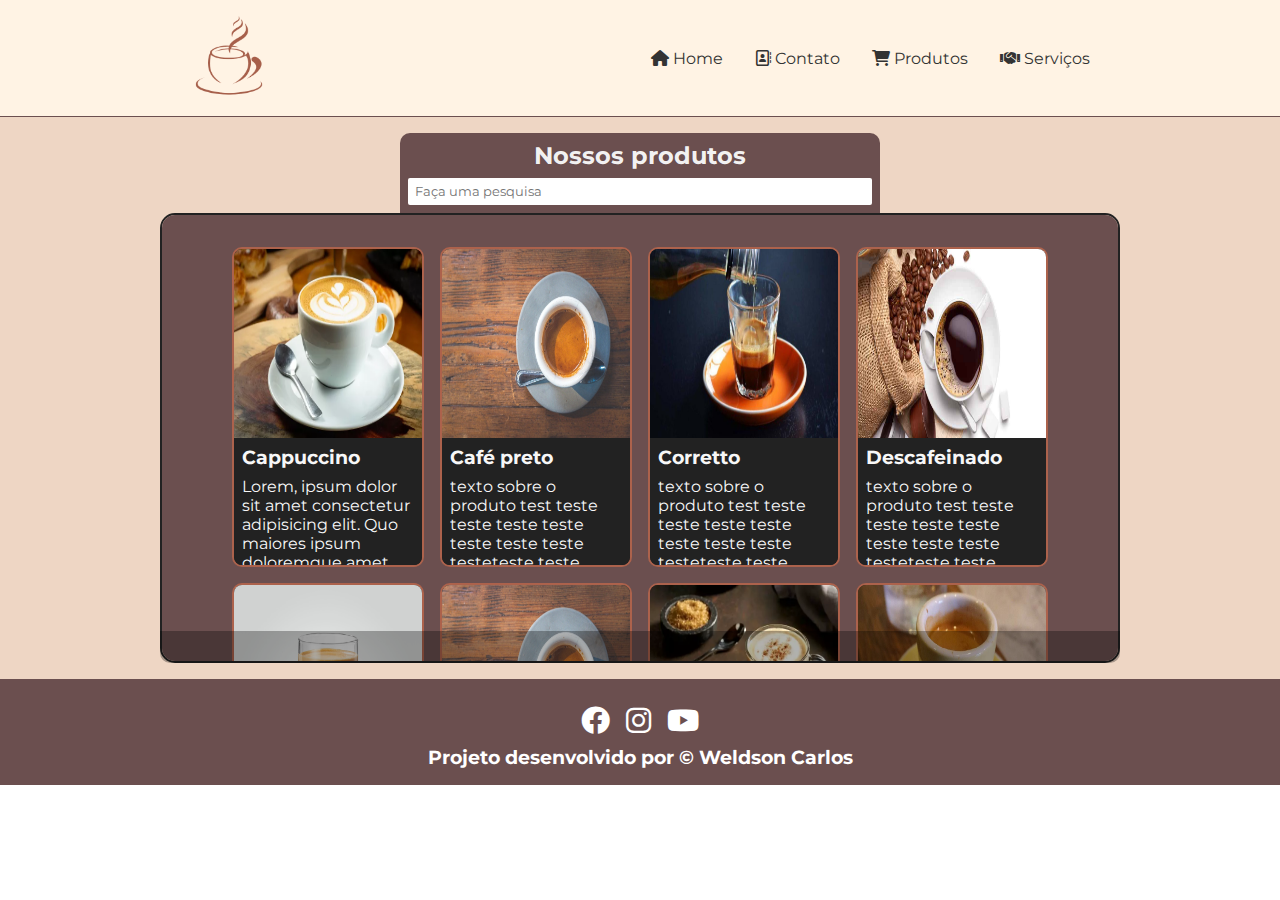
==== pages/produtos.html @ acae9352 "Partes fundametais feitas" ====
<!DOCTYPE html>
<html lang="en">
  <head>
    <meta charset="UTF-8" />
    <meta http-equiv="X-UA-Compatible" content="IE=edge" />
    <meta name="viewport" content="width=device-width, initial-scale=1.0" />
    <link rel="stylesheet" href="../styles/main.css" />
    <link rel="stylesheet" href="../styles/produtos.css" />
    <title>Produtos - Café Store Brasil</title>
  </head>
  <body>
    <aside class="menu-aside">
      <div class="close-menu">
        <i class="fa-solid fa-arrow-right"></i>
      </div>
      <nav class="nav-menu-aside">
        <ul>
          <li>
            <a href="../index.html"><i class="fa-solid fa-house"></i> Home</a>
          </li>
          <li>
            <a href="./contato.html"
              ><i class="fa-regular fa-address-book"></i> Contato</a
            >
          </li>
          <li>
            <a href="./produtos.html"
              ><i class="fa-solid fa-cart-shopping"></i> Produtos</a
            >
          </li>
          <li>
            <a href="#"><i class="fa-solid fa-handshake"></i> Serviços</a>
          </li>
        </ul>
      </nav>
    </aside>
    <div class="app">
      <header class="header">
        <div class="container">
          <div class="img-wrapper">
            <a>
              <img
                src="../images/Cafe-logo_mobile.png"
                alt="logo do Café store Brasil"
              />
            </a>
          </div>
          <nav class="nav-header">
            <ul>
              <li>
                <a href="../index.html"
                  ><i class="fa-solid fa-house"></i> Home</a
                >
              </li>
              <li>
                <a href="./contato.html"
                  ><i class="fa-regular fa-address-book"></i> Contato</a
                >
              </li>
              <li>
                <a href="./produtos.html"
                  ><i class="fa-solid fa-cart-shopping"></i> Produtos</a
                >
              </li>
              <li>
                <a href="./servicos.html"
                  ><i class="fa-solid fa-handshake"></i> Serviços</a
                >
              </li>
            </ul>
          </nav>
          <div class="hamburger">
            <div class="line"></div>
            <div class="line"></div>
            <div class="line"></div>
          </div>
        </div>
      </header>
      <main>
        <div class="container-produtos">
          <div class="busca">
            <h2>Nossos produtos</h2>
            <input
              type="text"
              id="pesquisa"
              onkeyup="pesquisar()"
              placeholder="Faça uma pesquisa"
            />
          </div>
          <div class="lista-produtos">
            <ul class="lista">
              <li class="produto">
                <div class="image">
                  <img src="../images/produtos/cappuccino.webp" />
                </div>
                <div class="descricao">
                  <h3>Cappuccino</h3>
                  <p>
                    Lorem, ipsum dolor sit amet consectetur adipisicing elit.
                    Quo maiores ipsum doloremque amet cupiditate nisi unde
                    corporis autem harum nostrum, cumque illum sit ea fugit
                    sapiente eligendi quisquam iusto, nesciunt fugiat dolorem
                    odio. A maxime reiciendis molestias, est pariatur rerum,
                    modi fugiat officia optio expedita explicabo aut, doloremque
                    asperiores ex?
                  </p>
                </div>
              </li>
              <li class="produto">
                <div class="image">
                  <img src="../images/produtos/expresso.jpg" />
                </div>
                <div class="descricao">
                  <h3>Café preto</h3>
                  <p>
                    texto sobre o produto test teste teste teste teste teste
                    teste teste testeteste teste testet ejgiejgiie teaete
                  </p>
                </div>
              </li>
              <li class="produto">
                <div class="image">
                  <img src="../images/produtos/corretto.jpg" />
                </div>
                <div class="descricao">
                  <h3>Corretto</h3>
                  <p>
                    texto sobre o produto test teste teste teste teste teste
                    teste teste testeteste teste testet ejgiejgiie teaete
                  </p>
                </div>
              </li>
              <li class="produto">
                <div class="image">
                  <img src="../images/produtos/descafeinado.jpg" />
                </div>
                <div class="descricao">
                  <h3>Descafeinado</h3>
                  <p>
                    texto sobre o produto test teste teste teste teste teste
                    teste teste testeteste teste testet ejgiejgiie teaete
                  </p>
                </div>
              </li>
              <li class="produto">
                <div class="image">
                  <img src="../images/produtos/doppio.jpg" />
                </div>
                <div class="descricao">
                  <h3>Doppio</h3>
                  <p>
                    texto sobre o produto test teste teste teste teste teste
                    teste teste testeteste teste testet ejgiejgiie teaete
                  </p>
                </div>
              </li>
              <li class="produto">
                <div class="image">
                  <img src="../images/produtos/expresso.jpg" />
                </div>
                <div class="descricao">
                  <h3>Expresso</h3>
                  <p>
                    texto sobre o produto test teste teste teste teste teste
                    teste teste testeteste teste testet ejgiejgiie teaete
                  </p>
                </div>
              </li>
              <li class="produto">
                <div class="image">
                  <img src="../images/produtos/lungo.webp" />
                </div>
                <div class="descricao">
                  <h3>Lungo</h3>
                  <p>
                    texto sobre o produto test teste teste teste teste teste
                    teste teste testeteste teste testet ejgiejgiie teaete
                  </p>
                </div>
              </li>
              <li class="produto">
                <div class="image">
                  <img src="../images/produtos/ristretto.jpg" />
                </div>
                <div class="descricao">
                  <h3>Ristretto</h3>
                  <p>
                    texto sobre o produto test teste teste teste teste teste
                    teste teste testeteste teste testet ejgiejgiie teaete
                  </p>
                </div>
              </li>
              <li class="produto">
                <div class="image">
                  <img src="../images/produtos/corretto.jpg" />
                </div>
                <div class="descricao">
                  <h3>Correto Maior</h3>
                  <p>
                    texto sobre o produto test teste teste teste teste teste
                    teste teste testeteste teste testet ejgiejgiie teaete
                  </p>
                </div>
              </li>
            </ul>
          </div>
        </div>
      </main>
      <footer>
        <ul class="social_list">
          <li>
            <a href="https://www.facebook.com/"
              ><i class="fa-brands fa-facebook"></i
            ></a>
          </li>
          <li>
            <a href="https://www.instagram.com/"
              ><i class="fa-brands fa-instagram"></i
            ></a>
          </li>
          <li>
            <a href="https://www.youtube.com"
              ><i class="fa-brands fa-youtube"></i
            ></a>
          </li>
        </ul>
        <a href="https://www.linkedin.com/in/weldson-carlos/">
          <h3>Projeto desenvolvido por © Weldson Carlos</h3>
        </a>
      </footer>
    </div>
    <script src="../scripts/loading.js"></script>
    <script src="../scripts/sidebarMenu.js"></script>
    <script src="../scripts/produtos.js"></script>
  </body>
</html>
---- styles/main.css ----
@import url("https://fonts.googleapis.com/css2?family=Montserrat:ital,wght@0,100;0,200;0,300;0,400;0,500;0,600;0,700;1,100;1,200;1,300;1,400;1,500;1,600&display=swap");
@import url("https://cdnjs.cloudflare.com/ajax/libs/font-awesome/6.0.0-beta3/css/all.min.css");
* {
  padding: 0;
  margin: 0;
  box-sizing: border-box;
  font-family: "Montserrat", sans-serif;
  text-decoration: none;
  list-style: none;
  transition: 0.2s;
}
html {
  scroll-behavior: smooth;
}
a {
  text-decoration: none;
  color: #000;
}
p {
  text-align: justify;
}
main {
  background-color: #eed6c4;
}
.app {
  overflow-x: hidden;
}
.header {
  width: 100%;
  max-width: 100vw;
  min-height: 3em;
  background-color: #fff3e4;
  color: #fff;
  padding: 1em 0px;
  border-bottom: 1px solid #6b4f4f;
}
.container {
  display: flex;
  justify-content: space-around;
  align-items: center;
}
.nav-header ul {
  display: flex;
  justify-content: space-between;
  gap: 2em;
  list-style: none;
}
.nav-header li:hover a {
  border-bottom: 3px solid #333;
}
.nav-header a {
  text-decoration: none;
  color: #333;
  font-size: 1em;
}
.img-wrapper {
  width: 5em;
  overflow: hidden;
  cursor: pointer;
}
.img-wrapper img {
  width: 100%;
  height: 100%;
}

span {
  background-color: #ac624c;
  padding: 0 0.5em;
  color: #f7f7f7;
}
footer {
  background-color: #6b4f4f;
  display: flex;
  flex-flow: column wrap;
  align-items: center;
  justify-content: center;
  padding: 1em;
}
footer a {
  color: #fff;
}
footer h3 {
  text-align: center;
}
.social_list {
  display: flex;
  justify-content: center;
  align-items: center;
  gap: 1em;
  padding: 0.5em;
}
.social_list li a {
  color: #fff;
  font-size: 1.8em;
}
.social_list li:hover a {
  color: #eed6c4;
}
/* load */
.load {
  width: 100%;
  height: 100%;
  background-color: #222;
  position: fixed;
  top: 0;
  left: 0;
  display: flex;
  justify-content: center;
  align-items: center;
}

.imgLoad {
  width: 10em;
  height: 10em;
  background-image: url("../images/Cafe-logo_mobile.png");
  background-size: cover;
  animation: loadingAnimation 2s infinite;
}
@keyframes loadingAnimation {
  0%,
  100% {
    transform: rotate(0deg) translatey(-20px);
  }
  50% {
    transform: rotate(0deg) translatey(20px);
  }
}
/* menu Hamburguer */

.hamburger {
  display: none;
  flex-flow: column wrap;
  gap: 0.5em;
  cursor: pointer;
  position: absolute;
  top: 45px;
  right: 20px;
}
.hamburger .line {
  width: 3em;
  height: 0.3em;
  border-radius: 5px;
  background-color: #000;
}

.menu-aside {
  position: fixed;
  width: 40vw;
  height: 100vh;
  background-color: #222;
  display: flex;
  justify-content: center;
  align-items: center;
  right: calc(-40vw - 2em);
  z-index: 3;
  transition: 1s;
}
.menu-aside .close-menu {
  width: 2em;
  height: 10em;
  background-color: #222;
  position: absolute;
  left: -2em;
  border-radius: 20px 0 0 20px;
  display: flex;
  align-items: center;
  justify-content: center;
  color: #fff;
  font-size: 1em;
  cursor: pointer;
}
.menu-aside .close-menu:active {
  background-color: #444;
}
.menu-aside .nav-menu-aside ul {
  display: flex;
  flex-direction: column;
  justify-content: space-between;
  height: 45vh;
}
.menu-aside .nav-menu-aside ul li:hover a {
  color: #c0c0c0;
  text-decoration: underline;
}
.menu-aside .nav-menu-aside ul li a {
  color: #f7f7f7;
}
.show-menu {
  right: 0;
}
---- styles/produtos.css ----
.container-produtos {
  display: flex;
  flex-flow: column;
  height: 100%;
  align-items: center;
  padding: 1em 0;
}
.container-produtos .busca {
  color: #f7f7f7f7;
  display: flex;
  flex-flow: column;
  justify-content: center;
  padding: 0.5em;
  border-top-left-radius: 10px;
  border-top-right-radius: 10px;
  height: 100%;
  width: 30em;
  text-align: center;
  background: #6b4f4f;
}
.container-produtos .lista-produtos {
  width: 75%;
  height: 100%;
  position: relative;
}
.container-produtos .lista-produtos::after {
  content: "";
  width: 100%;
  height: 2em;
  background-color: rgba(0, 0, 0, 0.3);
  border-radius: 0 0 10px 10px;
  position: absolute;
  bottom: 0;
  left: 0;
}
.lista {
  display: flex;
  flex-flow: row wrap;
  justify-content: center;
  list-style: none;
  background-color: #6b4f4f;
  gap: 1em;
  padding: 2em 1em;
  height: 450px;
  border-radius: 15px;
  overflow-y: scroll;
  border: 2px solid #222;
}
.lista::-webkit-scrollbar {
  opacity: 0;
}
.lista::-webkit-scrollbar-thumb {
  background-color: #ac624c;
  border-radius: 20px;
}
.produto {
  width: 100%;
  height: 100%;
  max-width: 12em;
  max-height: 20em;
  overflow: hidden;
  color: #f7f7f7;
  border: 2px solid #ac624c;
  border-radius: 10px;
  display: flex;
  flex-direction: column;
  cursor: pointer;
  transition: 0.5s;
  position: relative;
  background-color: #222;
}
.produto:hover {
  box-shadow: 1px 5px 10px black;
  border: 2px solid #eed6c4;
}
.produto:hover > .image {
  height: 100%;
}
.produto:hover > .image > img {
  top: 0;
  height: 100%;
  width: auto;
  left: -80%;
  animation: imagem_mexer 0.5s;
}
@keyframes imagem_mexer {
  0% {
    left: -60%;
  }
  100% {
    left: -80%;
  }
}
.produto .image {
  overflow: hidden;
  width: 100%;
  min-height: 60%;
  transition: 0.8s;
  position: relative;
}
.produto .image img {
  position: absolute;
  top: 0;
  width: 100%;
  height: 100%;
  transition: 1s;
}
.produto:hover > .descricao {
  position: absolute;
  bottom: 0;
  animation: subir 0.8s;
  background-color: rgba(0, 0, 0, 0.8);
  height: 100%;
}
@keyframes subir {
  0% {
    bottom: -60%;
  }
  100% {
    bottom: 0;
  }
}
.produto .descricao {
  background-color: #222;
  display: flex;
  flex-flow: column;
  gap: 0.5em;
  padding: 0.5em;
}
.produto .descricao p {
  text-align: left;
  text-overflow: scroll;
  overflow-y: scroll;
}
.produto .descricao p::-webkit-scrollbar {
  width: 2px;
  background-color: #222;
}
.invisivel {
  display: none;
}
.visivel_flex {
  display: flex;
}
.busca {
  max-height: 5em;
  gap: 0.5em;
  background: #222;
}
.busca input {
  height: 2em;
  outline: none;
  border: none;
  padding-left: 0.5em;
  border-radius: 2px;
}

/* responsivo */
@media (max-width: 800px) {
  .hamburger {
    display: flex;
  }
  .app {
    /* overflow-x: hidden; */
    overflow-y: scroll;
  }

  .header .container {
    flex-direction: row;
  }
  .header nav {
    display: none;
  }
  .container-produtos .busca {
    height: 100%;
    width: 80vw;
  }
  .container-produtos .lista-produtos {
    width: 80%;
    height: 100%;
    position: relative;
    border-top-left-radius: 0;
    border-top-right-radius: 0;
  }
  .lista {
    border-top-left-radius: 0;
    border-top-right-radius: 0;
  }
}
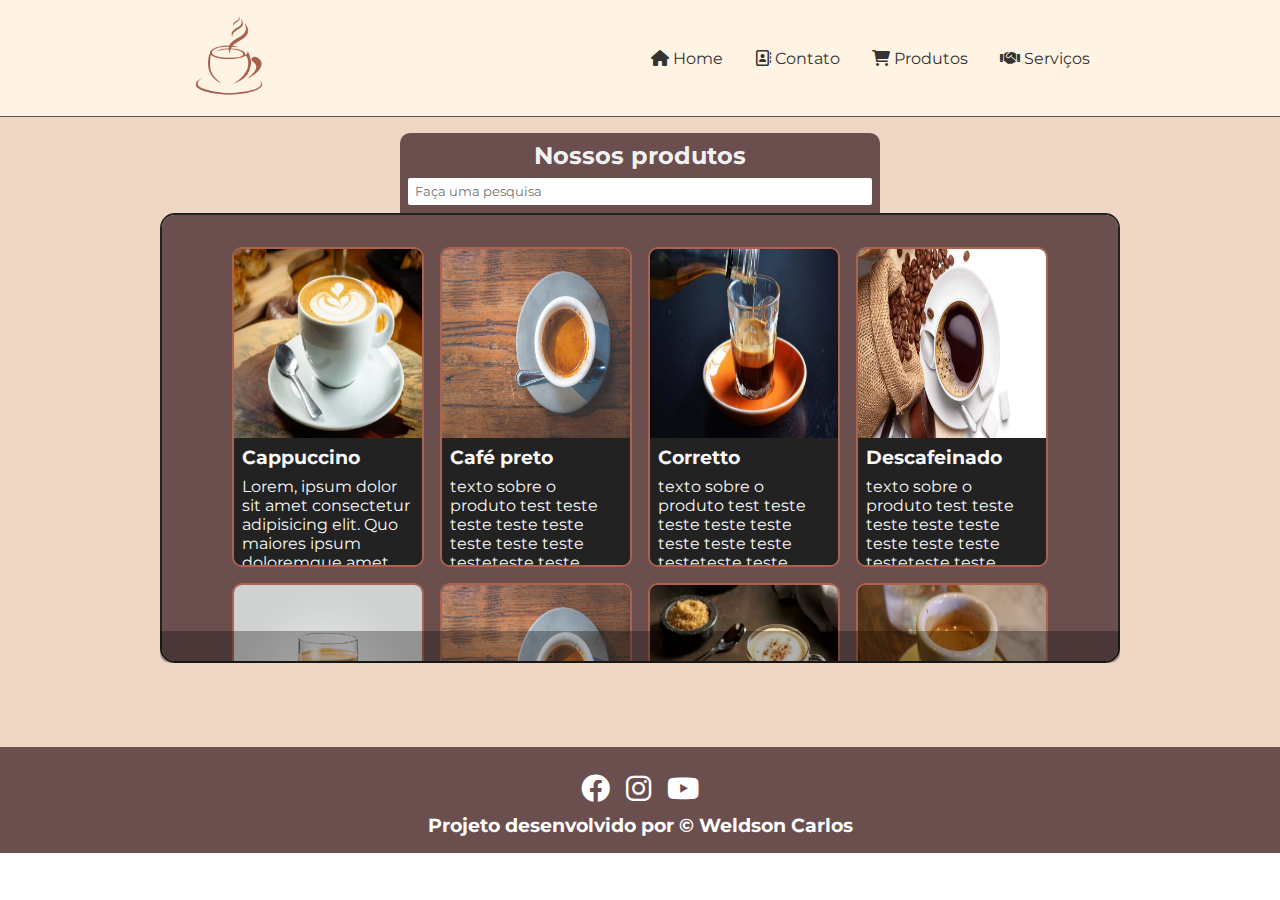
==== commit 355a79c5: "Resolução na ancora e adaptação em telas pequenas" ====
--- a/pages/produtos.html
+++ b/pages/produtos.html
@@ -24,12 +24,12 @@
             >
           </li>
           <li>
-            <a href="./produtos.html"
-              ><i class="fa-solid fa-cart-shopping"></i> Produtos</a
+            <a href="#"><i class="fa-solid fa-cart-shopping"></i> Produtos</a>
+          </li>
+          <li>
+            <a href="./servicos.html"
+              ><i class="fa-solid fa-handshake"></i> Serviços</a
             >
-          </li>
-          <li>
-            <a href="#"><i class="fa-solid fa-handshake"></i> Serviços</a>
           </li>
         </ul>
       </nav>
--- a/styles/main.css
+++ b/styles/main.css
@@ -21,6 +21,7 @@
 }
 main {
   background-color: #eed6c4;
+  min-height: 70vh;
 }
 .app {
   overflow-x: hidden;
